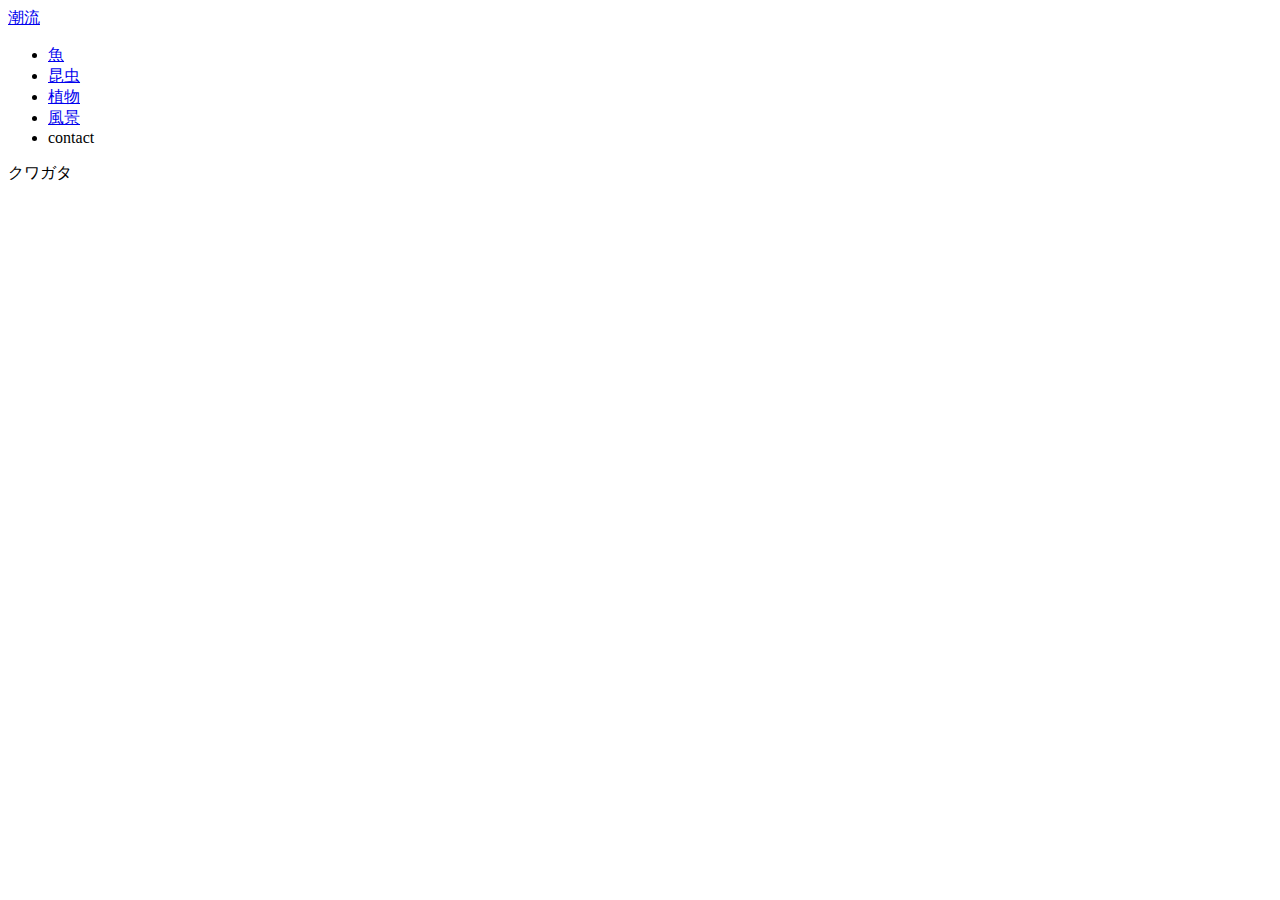
==== insect/insect.html @ 1f84df96 "Create insect.html" ====
<!DOCTYPE html>
<html>
    <head>
        <meta charset="utf-8">
        <title>昆虫</title>
        <link rel="stylesheet" href="style.css">
    </head>
    <body>
        <div class="header">
            <div class="header-logo">
                <a href="index.html">潮流</a>
            </div>
            <div class="header-list">
                <ul>
                    <li><a href="aqua.html">魚</a></li>
                    <li><a href="insect">昆虫</a></li>
                    <li><a href="plant.html">植物</a></li>
                    <li><a href="vista.html">風景</a></li>
                    <li>contact</li>
                </ul>
            </div>
        </div>
        <div class="main">
            <div class="title">
                <p>クワガタ</p>
            </div>
        </div>
    </body>
</html>
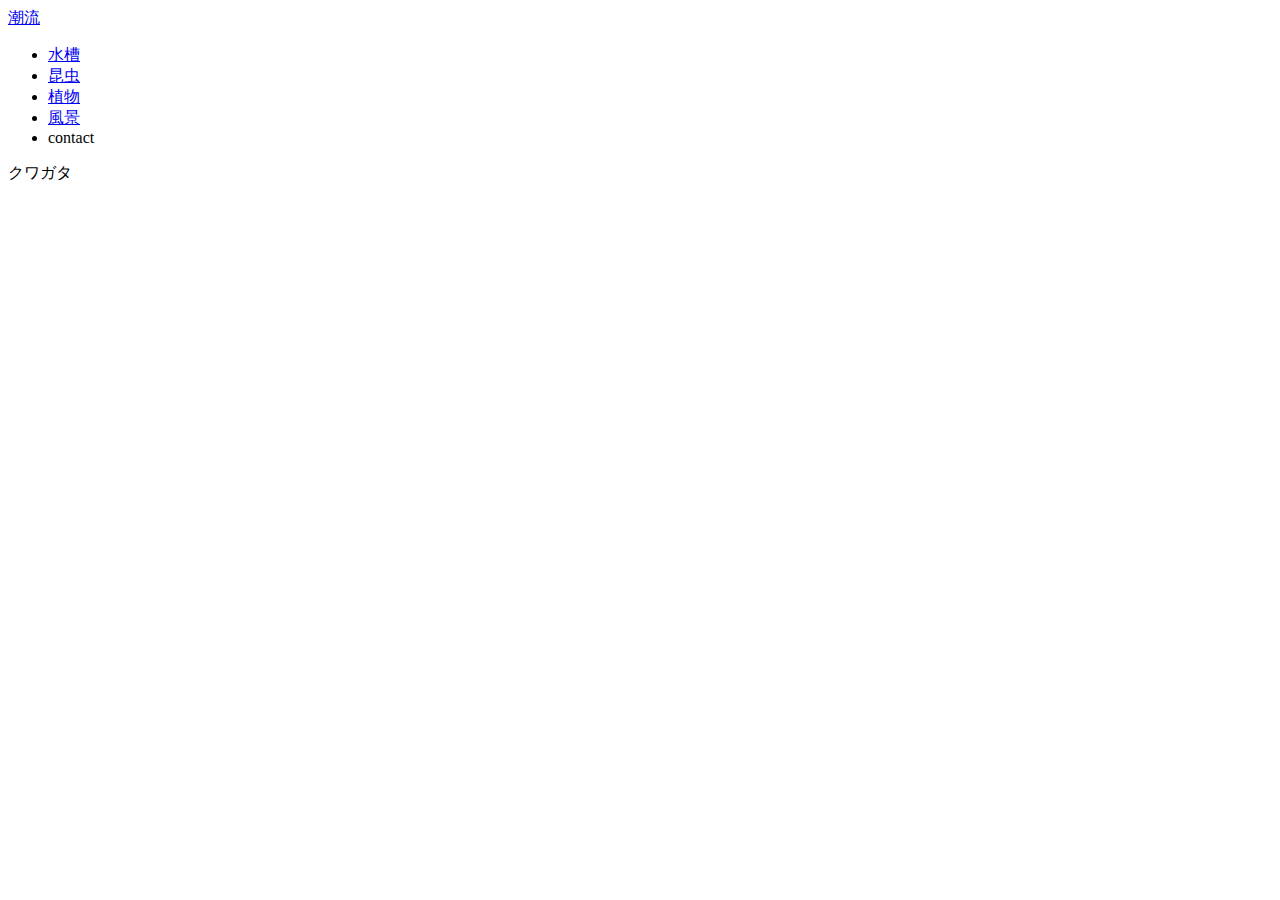
==== commit 3aa80da2: "Merge pull request #2 from wushizhiji/patch-2" ====
--- a/insect/insect.html
+++ b/insect/insect.html
@@ -12,7 +12,7 @@
             </div>
             <div class="header-list">
                 <ul>
-                    <li><a href="aqua.html">魚</a></li>
+                    <li><a href="aqua.html">水槽</a></li>
                     <li><a href="insect">昆虫</a></li>
                     <li><a href="plant.html">植物</a></li>
                     <li><a href="vista.html">風景</a></li>
